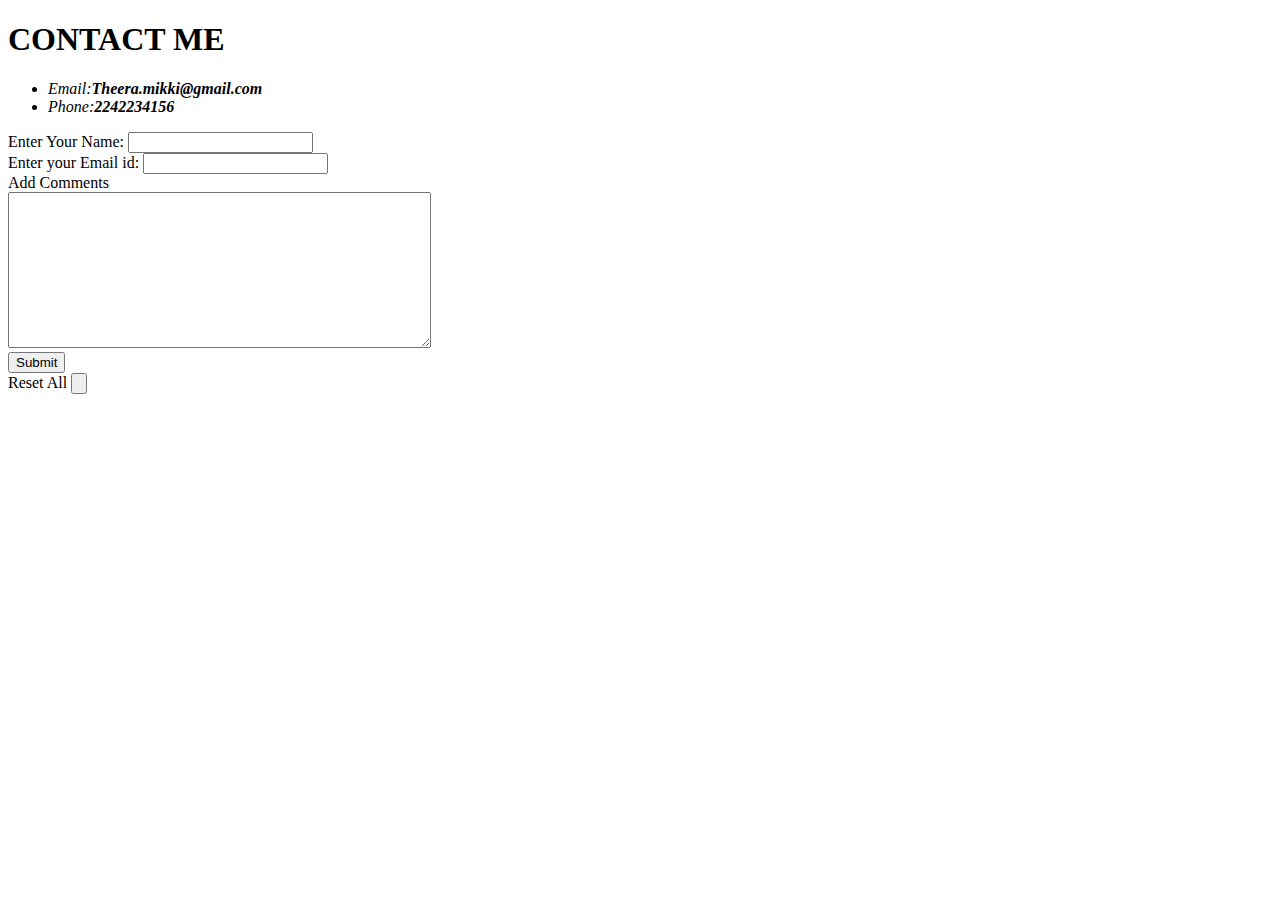
==== contact.html @ b3f21248 "sample cv file" ====
<!DOCTYPE html>
<html lang="en" dir="ltr">
  <head>
    <meta charset="utf-8">
    <title>AARTHY CONTACTS</title>
  </head>
  <body>
    <h1><strong>CONTACT ME</strong></h1>
  <ul>
    <li><em>Email:<strong>Theera.mikki@gmail.com</strong></em></li>
    <li><em>Phone:<strong>2242234156</strong></em></li>
  </ul>
  <form class="" action="mailto:theera.mikki@gmail.com" method="post" enctype="text/plain">
    <label>Enter Your Name:</label>
    <input type="text" name="Your Name" value=""><br>
    <label>Enter your Email id:</label>
    <input type="email" name="Youe email" value=""><br>
    <label>Add Comments</label><br>
    <textarea name="your comment" rows="10" cols="50"></textarea><br>

    <input type="submit" name=""><br>
    <label>Reset All</label>
    <input type="reset" name="" value="">

  </form>
  </body>
</html>
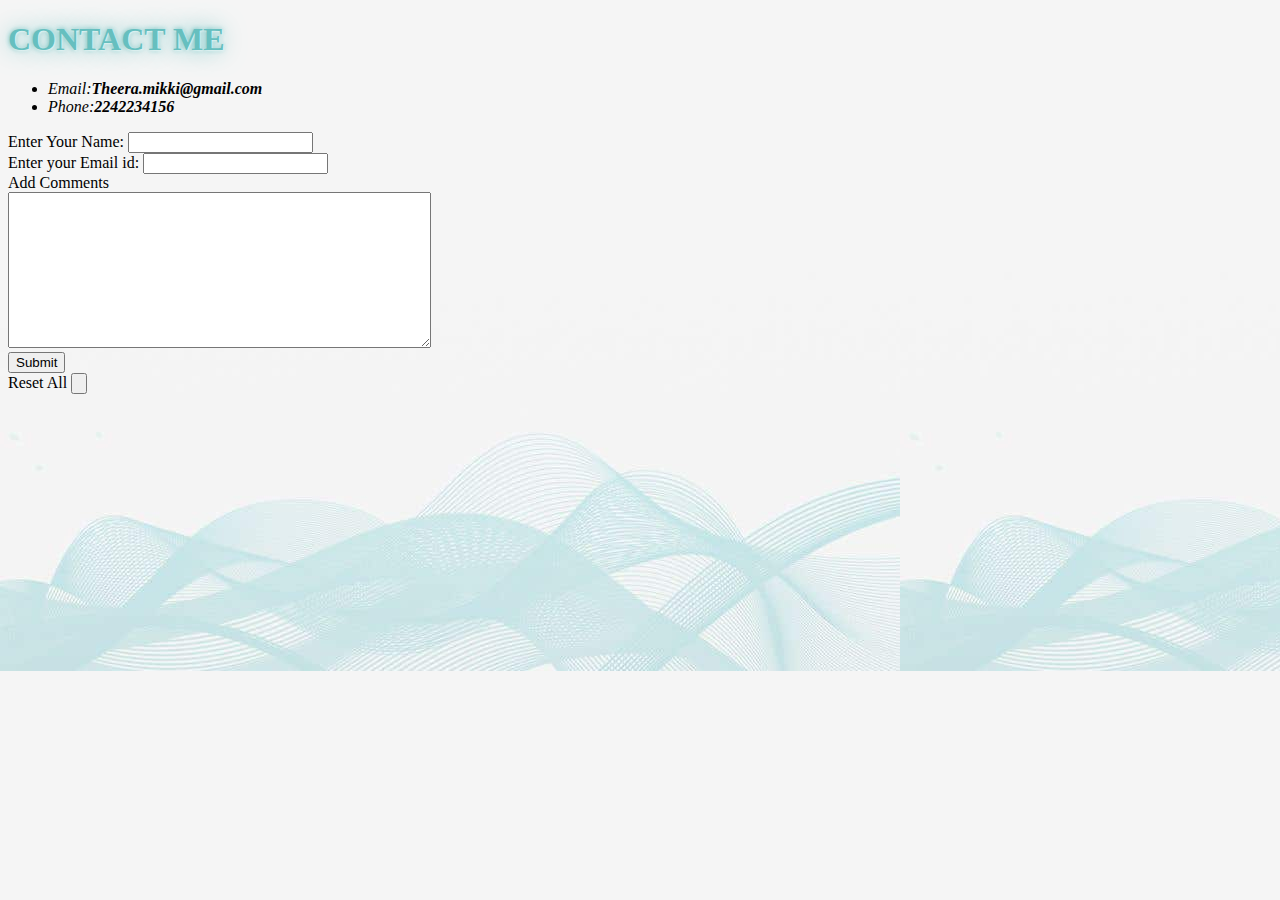
==== commit 829a7147: "Update contact.html" ====
--- a/contact.html
+++ b/contact.html
@@ -3,6 +3,7 @@
   <head>
     <meta charset="utf-8">
     <title>AARTHY CONTACTS</title>
+    <link rel="stylesheet" href="styles.css">
   </head>
   <body>
     <h1><strong>CONTACT ME</strong></h1>
--- a/styles.css
+++ b/styles.css
@@ -0,0 +1,63 @@
+
+body{
+
+  background-color:#EAF6F6;
+  background-image: url(background1.jpg);
+}
+
+
+
+h1{
+  color:#66BFBF;
+
+   text-shadow: 1px 1px 2px #EAF6F6, 0 0 25px #66BFBF, 0 0 5px #66BFBF;
+   animation-duration: 3s;
+   animation-name: rotate;
+}
+@keyframes rotate {
+  0% {
+    transform: rotate(0);
+  }
+  100% {
+    transform: rotate(360deg);
+  }
+}
+
+
+
+h2{
+  color:#66BFBF;
+  text-shadow: 0 0 3px #66BFBF;
+}
+
+hr{
+
+
+  border-style:none;
+  border-top-style:dotted;
+  border-top-width: thick;
+
+  border-top-color:grey;
+  border-width: 5px;
+  width: 3%;
+}
+
+
+p {
+  font-style: italic;
+  color: #161853;
+  animation-duration: 3s;
+  animation-name: slidein;
+}
+
+@keyframes slidein {
+  from {
+    margin-left: 100%;
+    width: 300%;
+  }
+
+  to {
+    margin-left: 1%;
+    width: 100%;
+  }
+}
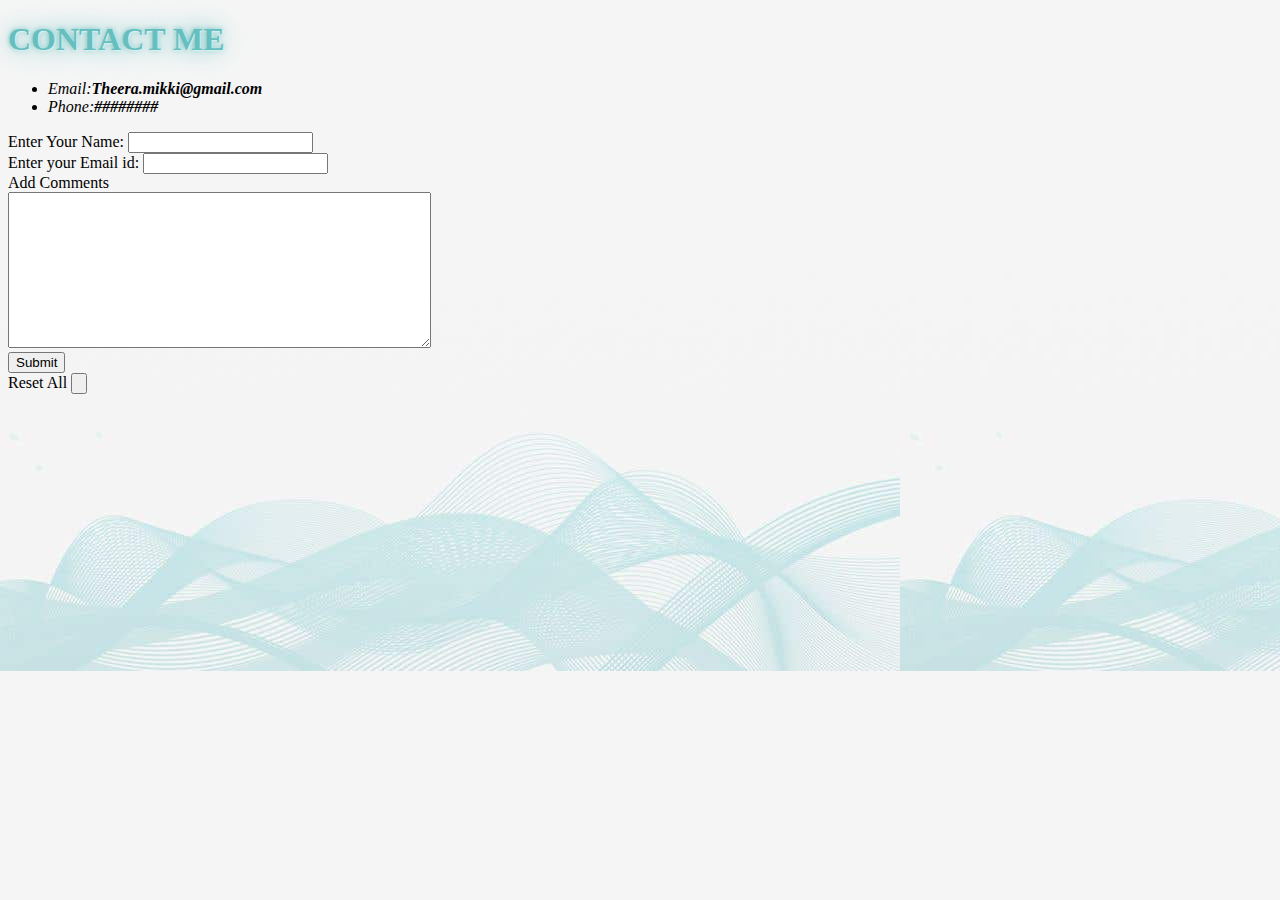
==== commit 584e2159: "Update contact.html" ====
--- a/contact.html
+++ b/contact.html
@@ -9,9 +9,9 @@
     <h1><strong>CONTACT ME</strong></h1>
   <ul>
     <li><em>Email:<strong>Theera.mikki@gmail.com</strong></em></li>
-    <li><em>Phone:<strong>2242234156</strong></em></li>
+    <li><em>Phone:<strong>########</strong></em></li>
   </ul>
-  <form class="" action="mailto:theera.mikki@gmail.com" method="post" enctype="text/plain">
+  <form class="" action="xyz.abc@gmail.com" method="post" enctype="text/plain">
     <label>Enter Your Name:</label>
     <input type="text" name="Your Name" value=""><br>
     <label>Enter your Email id:</label>
--- a/styles.css
+++ b/styles.css
@@ -11,17 +11,9 @@
   color:#66BFBF;
 
    text-shadow: 1px 1px 2px #EAF6F6, 0 0 25px #66BFBF, 0 0 5px #66BFBF;
-   animation-duration: 3s;
-   animation-name: rotate;
+  
 }
-@keyframes rotate {
-  0% {
-    transform: rotate(0);
-  }
-  100% {
-    transform: rotate(360deg);
-  }
-}
+
 
 
 
